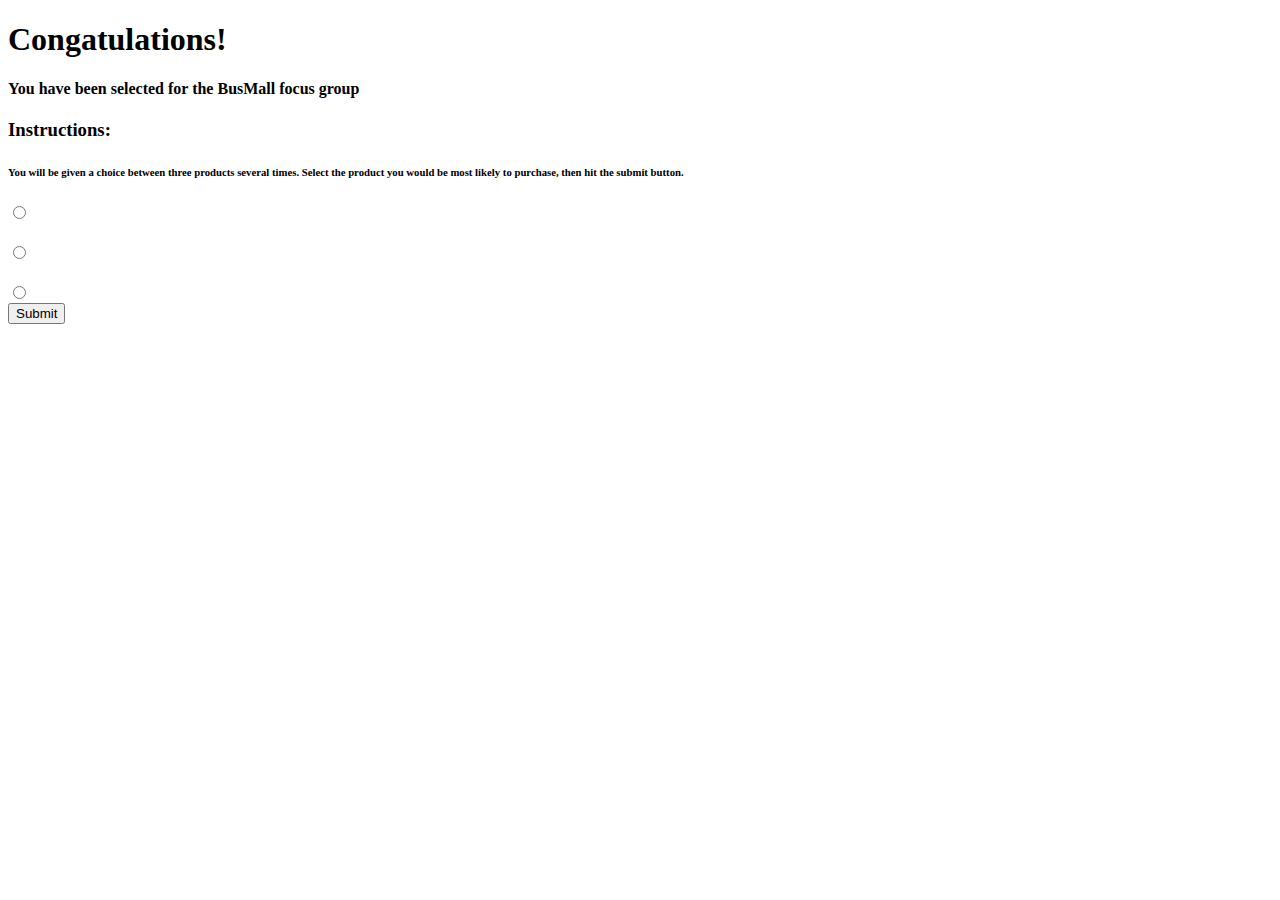
==== index.html @ 91435cf3 "wish this worked" ====
<!DOCTYPE html>
<html lang="en">

<head>
    <meta charset="UTF-8">
    <meta name="viewport" content="width=device-width, initial-scale=1.0">
    <meta http-equiv="X-UA-Compatible" content="ie=edge">
    <link rel="stylesheet" href="style.css">
    <title>BusMall</title>
</head>

<body>
    <header>
        <h1>Congatulations!</h1>
            <h4>You have been selected for the BusMall focus group</h4>
        <h3>Instructions:</h3> 
            <h6>You will be given a choice between three products several times. Select the product you would be most likely to purchase, then hit the submit button.</h6>   
    </header>
<main>
    <section>
        <div>
            <h2 id="product-name"></h2>
            <label>
                <input type="radio" name="product" value="">
                <img src="">
            </label>
            <h2 id="product2-name"></h2>
            <label>
                <input type="radio" name="product" value="">
                <img src="">
            </label>
            <h2 id="product3-name"></h2>
            <label>
                <input type="radio" name="product" value="">
                <img src="">
            </label>
        </div>
        <button id="submit-button">Submit</button>
    </section>
</main>



    <script type="module" src="app.js"></script>
</body>

</html>
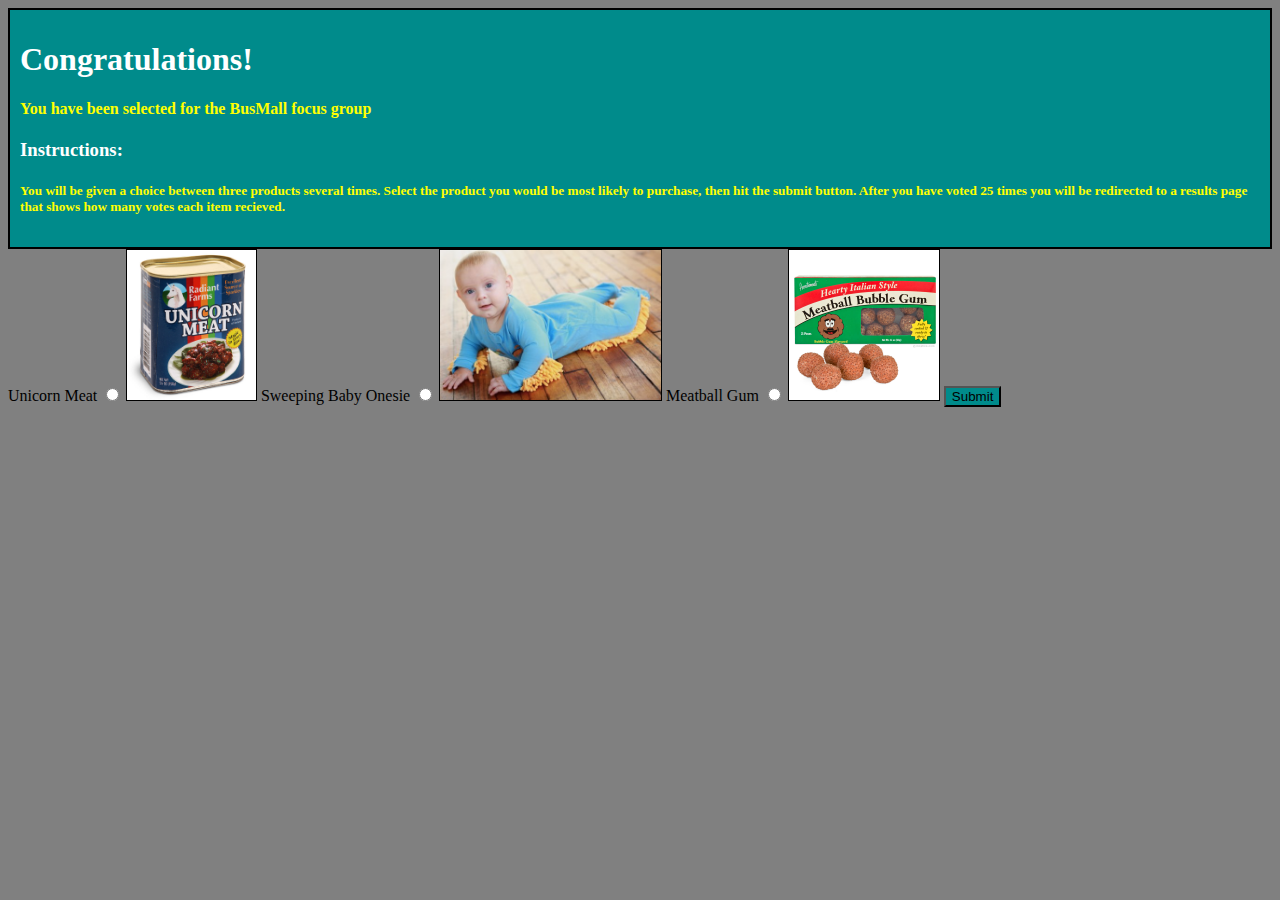
==== commit 94428c2e: "finally working!!" ====
--- a/index.html
+++ b/index.html
@@ -11,31 +11,31 @@
 
 <body>
     <header>
-        <h1>Congatulations!</h1>
+        <h1>Congratulations!</h1>
             <h4>You have been selected for the BusMall focus group</h4>
         <h3>Instructions:</h3> 
-            <h6>You will be given a choice between three products several times. Select the product you would be most likely to purchase, then hit the submit button.</h6>   
+            <h5>You will be given a choice between three products several times. Select the product you would be most likely to purchase, then hit the submit button. After you have voted 25 times you will be redirected to a results page that shows how many votes each item recieved.</h5>   
     </header>
 <main>
     <section>
-        <div>
-            <h2 id="product-name"></h2>
+        <form>
             <label>
-                <input type="radio" name="product" value="">
-                <img src="">
+                <span id="product1span"></span>
+                <input id="product1" type="radio" name="product" value="">
+                <img id="oneImage" src="">
             </label>
-            <h2 id="product2-name"></h2>
             <label>
-                <input type="radio" name="product" value="">
-                <img src="">
+                <span id="product2span"></span>
+                <input id="product2" type="radio" name="product" value="">
+                <img id="twoImage" src="">
             </label>
-            <h2 id="product3-name"></h2>
             <label>
-                <input type="radio" name="product" value="">
-                <img src="">
+                <span id="product3span"></span>
+                <input id="product3" type="radio" name="product" value="">
+                <img id="threeImage" src="">
             </label>
-        </div>
-        <button id="submit-button">Submit</button>
+            <button id="submit-button">Submit</button>
+        </form>
     </section>
 </main>
 
--- a/style.css
+++ b/style.css
@@ -0,0 +1,28 @@
+#oneImage, #twoImage, #threeImage {
+
+    border: solid black 1px;
+    height: 150px;
+    align-items: center;
+}
+
+
+header {
+    border: solid black 2px;
+    background-color: darkcyan;
+    padding: 10px;
+}
+
+h1, h3 {
+    color: white
+}
+
+h4, h5 {
+    color: yellow;
+}
+body {
+    background-color: gray;
+}
+
+button {
+    background-color: darkcyan;
+}